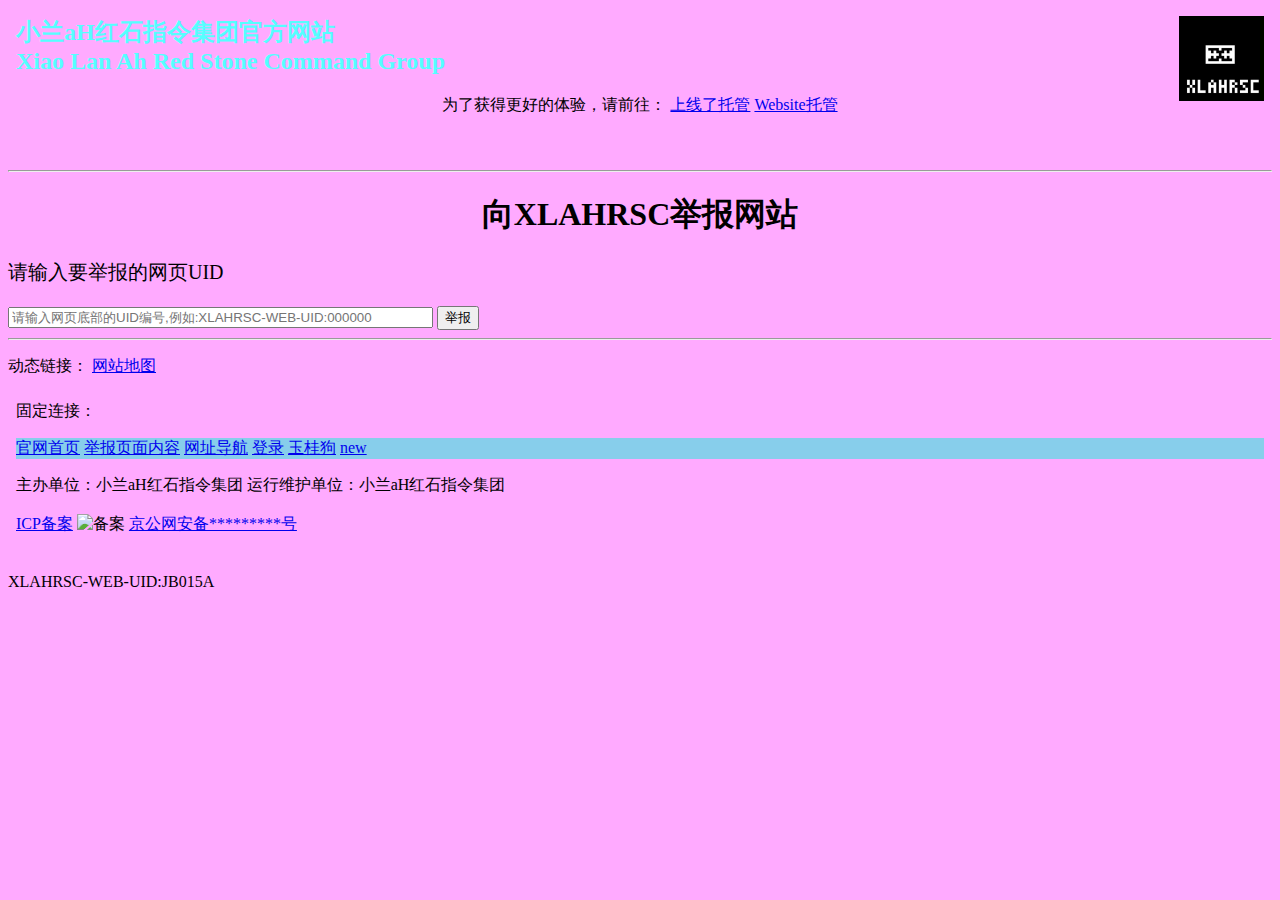
==== jb.html @ 2bd0bda3 "Add files via upload" ====
<!DOCTYPE html>
<html lang="zh-Hans">
  <head>
    <meta charset="UTF-8" />
    <title>XLAHRSC官方网站-举报</title>
	<link rel="icon" href="src/XLAHRSC_S.jpg">
	<script>
	function buttona()
	{
	    alert("举报成功！\n感谢您的举报！");
	}
	</script>
	<link rel="stylesheet" href="css/web.css"/>
    <!--head.sign-->
  </head>
  <body bgcolor="#ffaaff">
	<iframe src="wrs/head.html" width="100%" height="150" scrolling="no" frameborder="no"></iframe>
	<hr>
	<center>
	<h1>向XLAHRSC举报网站</h1>
	</center>
	<p style="font-size: 20px">请输入要举报的网页UID</p>
	<input type="text" size="50" name="uid" placeholder="请输入网页底部的UID编号,例如:XLAHRSC-WEB-UID:000000">
	<input type="button" name="uid" onclick="buttona()" value="举报">
	
	<hr>
	<!--foot-->
	<p class="foot_links">动态链接：
		<a class="foot_links" href="map.html">网站地图</a>
	</p>
	<iframe src="wrs/foot.html" width="100%" height="160" scrolling="no" frameborder="no"></iframe>
	<p class="footer_banquan">XLAHRSC-WEB-UID:JB015A</p>
	<!--body-->
  </body>
</html>
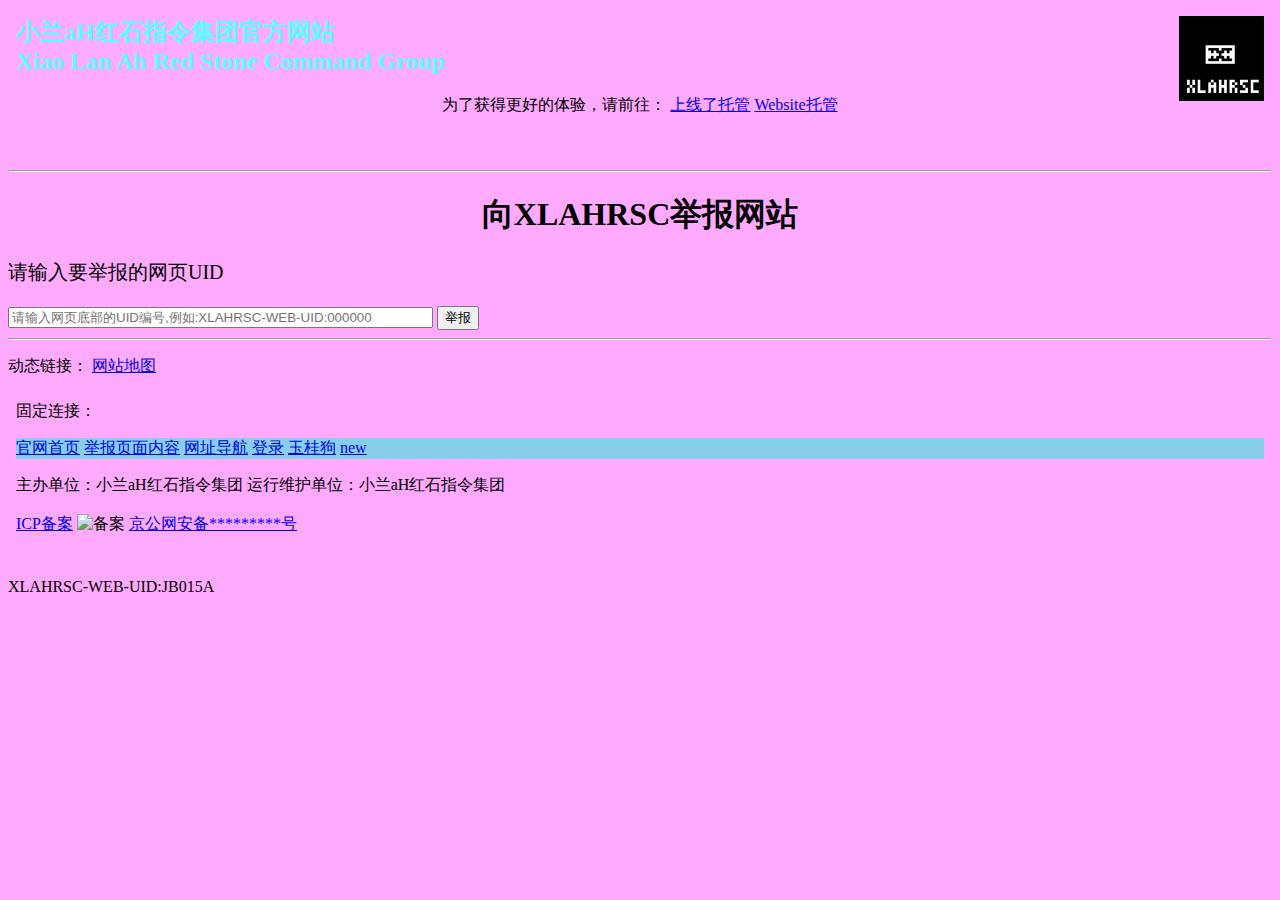
==== commit dc68ffba: "Update jb.html" ====
--- a/jb.html
+++ b/jb.html
@@ -1,7 +1,7 @@
-<!DOCTYPE html>
-<html lang="zh-Hans">
-  <head>
-    <meta charset="UTF-8" />
+<!DOCTYPE html>
+<html lang="zh-Hans">
+  <head>
+    <meta charset="UTF-8" />
     <title>XLAHRSC官方网站-举报</title>
 	<link rel="icon" href="src/XLAHRSC_S.jpg">
 	<script>
@@ -10,9 +10,9 @@
 	    alert("举报成功！\n感谢您的举报！");
 	}
 	</script>
-	<link rel="stylesheet" href="css/web.css"/>
-    <!--head.sign-->
-  </head>
+	<link rel="stylesheet" href="css/web.css"/>
+    <!--head.sign-->
+  </head>
   <body bgcolor="#ffaaff">
 	<iframe src="wrs/head.html" width="100%" height="150" scrolling="no" frameborder="no"></iframe>
 	<hr>
@@ -28,8 +28,8 @@
 	<p class="foot_links">动态链接：
 		<a class="foot_links" href="map.html">网站地图</a>
 	</p>
-	<iframe src="wrs/foot.html" width="100%" height="160" scrolling="no" frameborder="no"></iframe>
+	<iframe src="wrs/foot.html" width="100%" height="165" scrolling="no" frameborder="no"></iframe>
 	<p class="footer_banquan">XLAHRSC-WEB-UID:JB015A</p>
-	<!--body-->
-  </body>
-</html>
+	<!--body-->
+  </body>
+</html>
